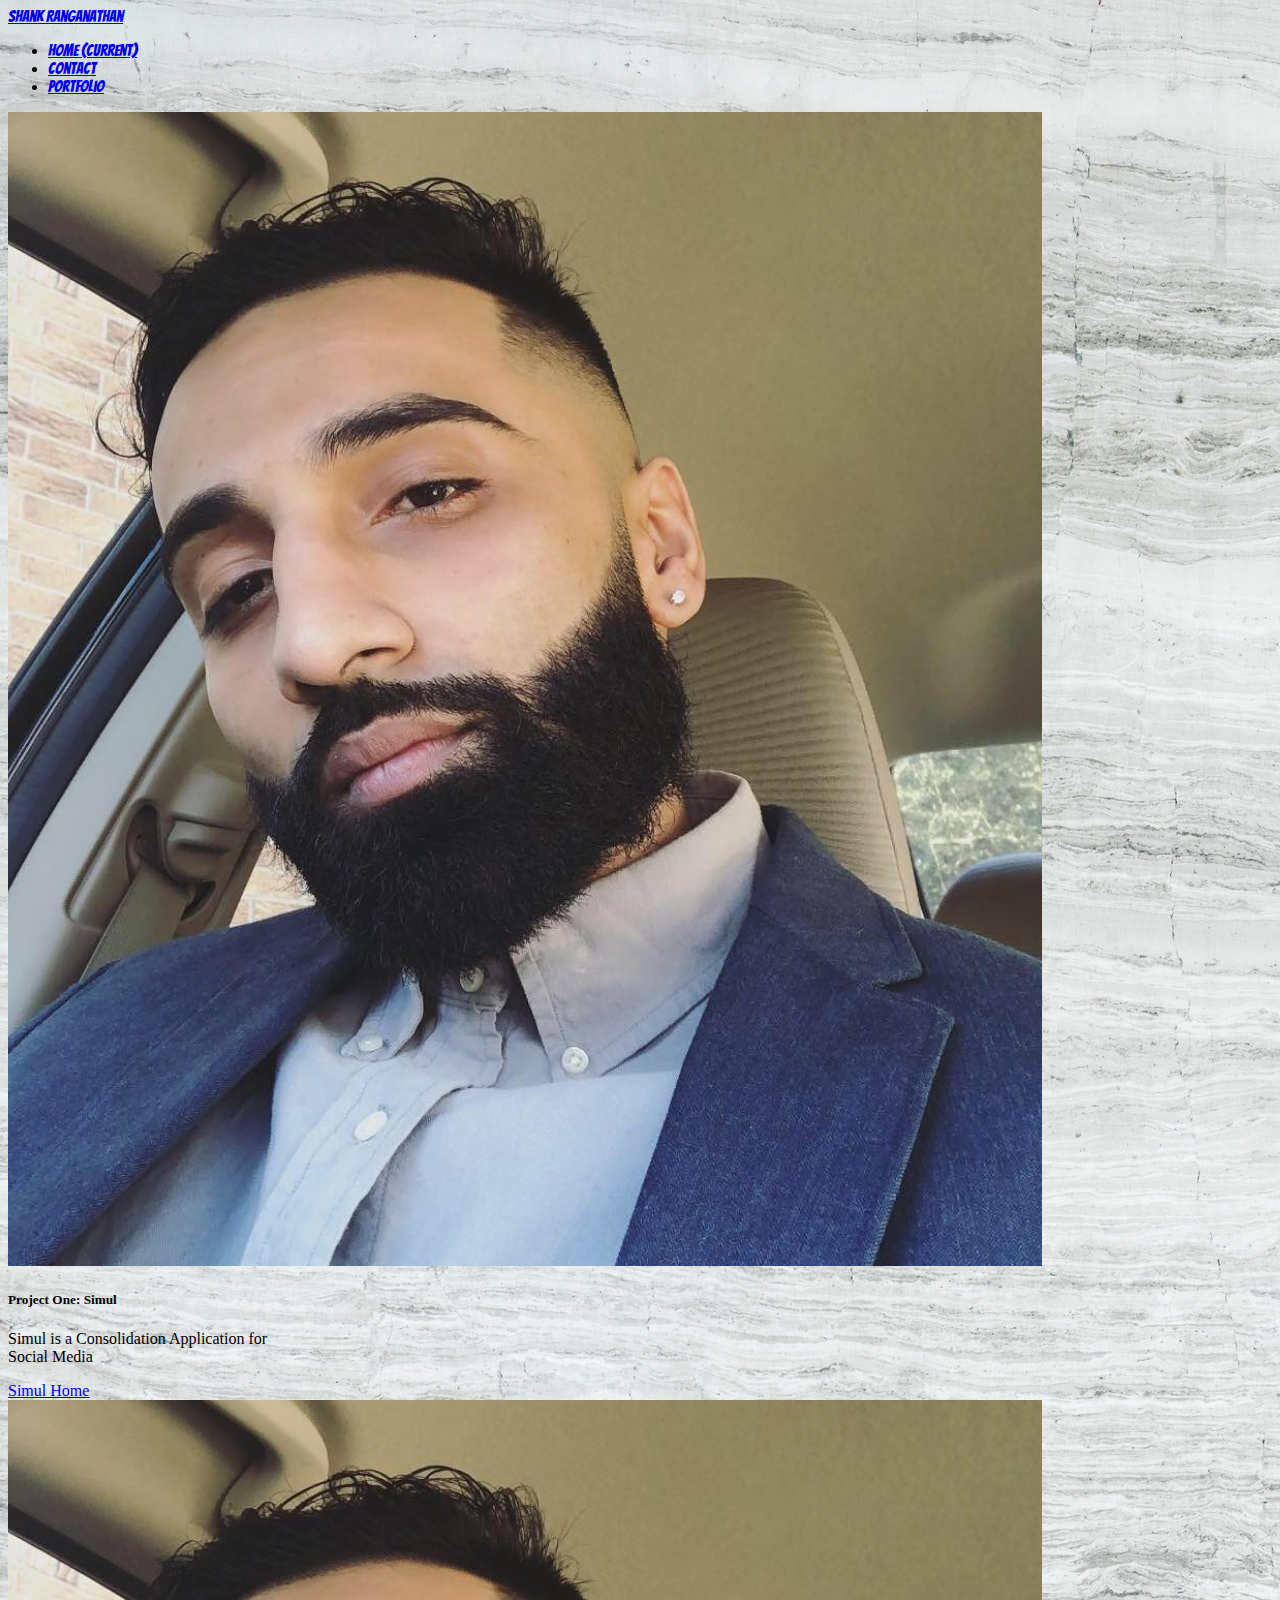
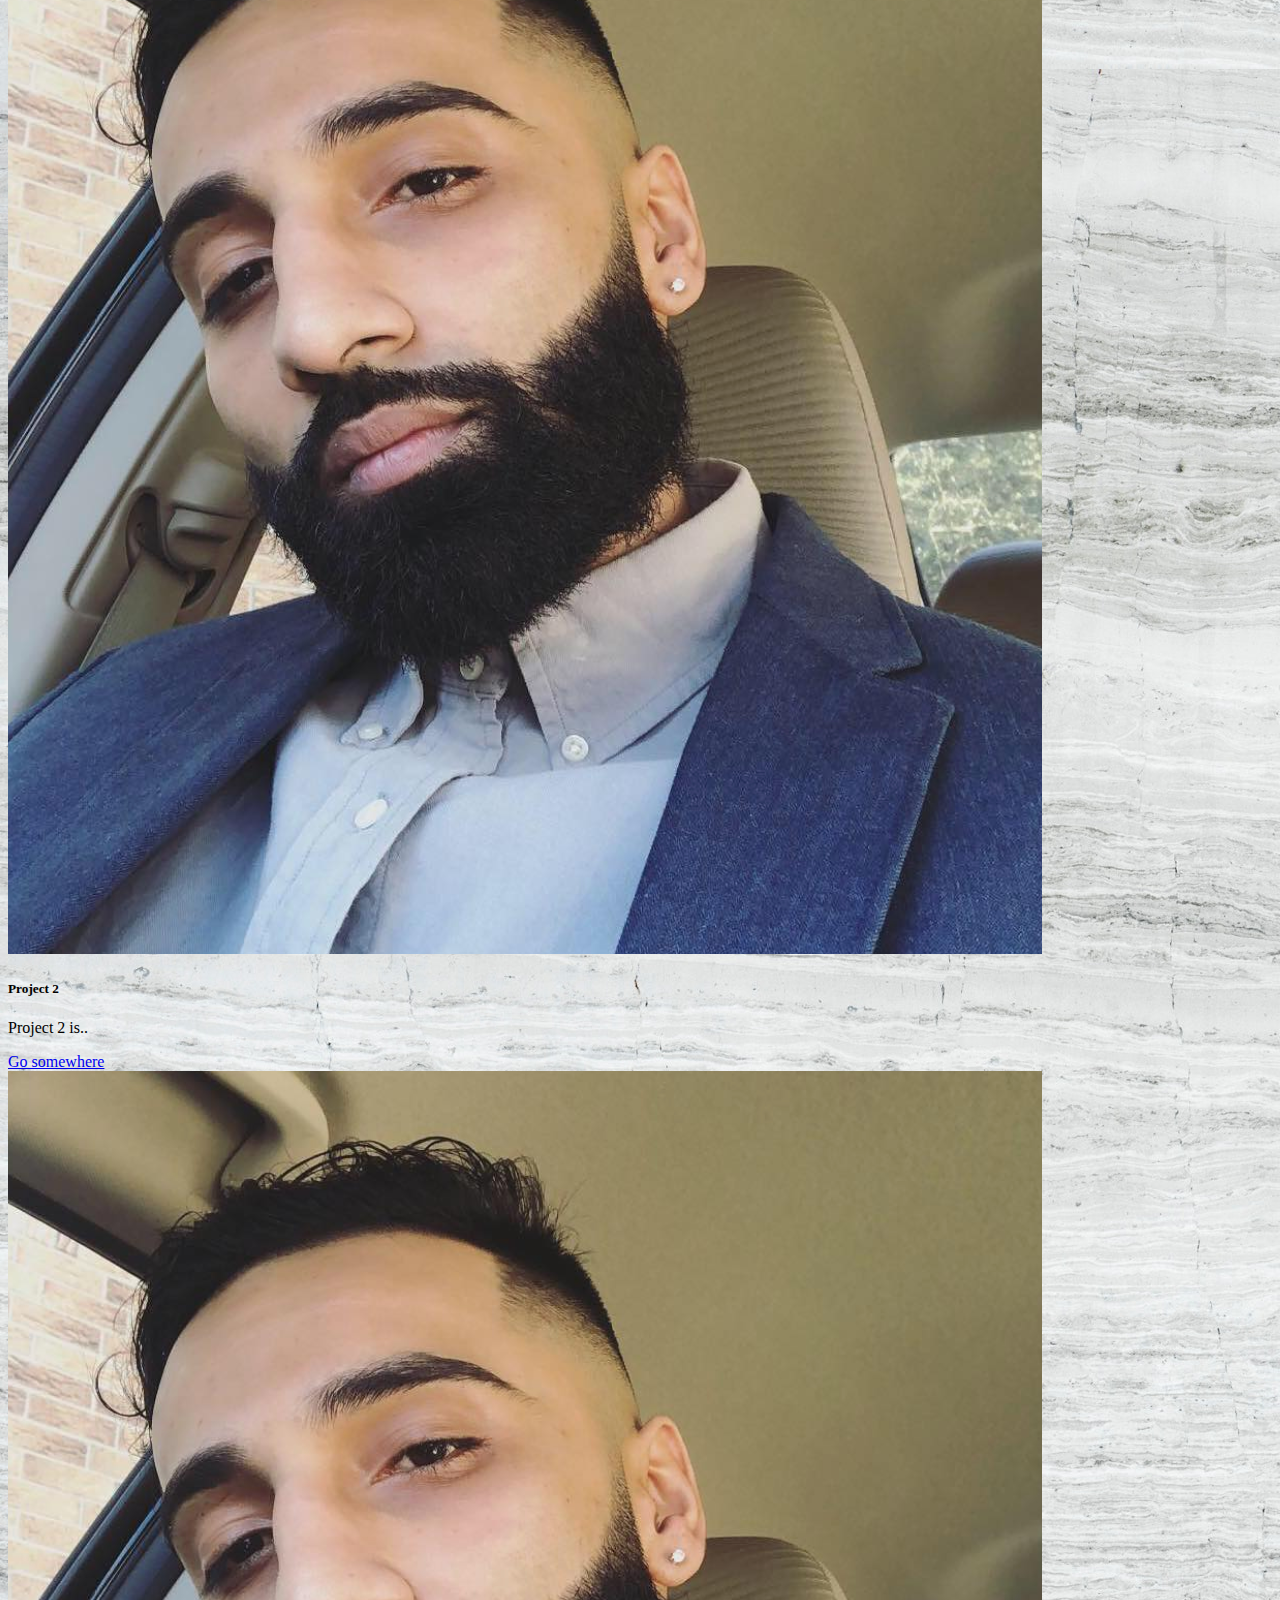
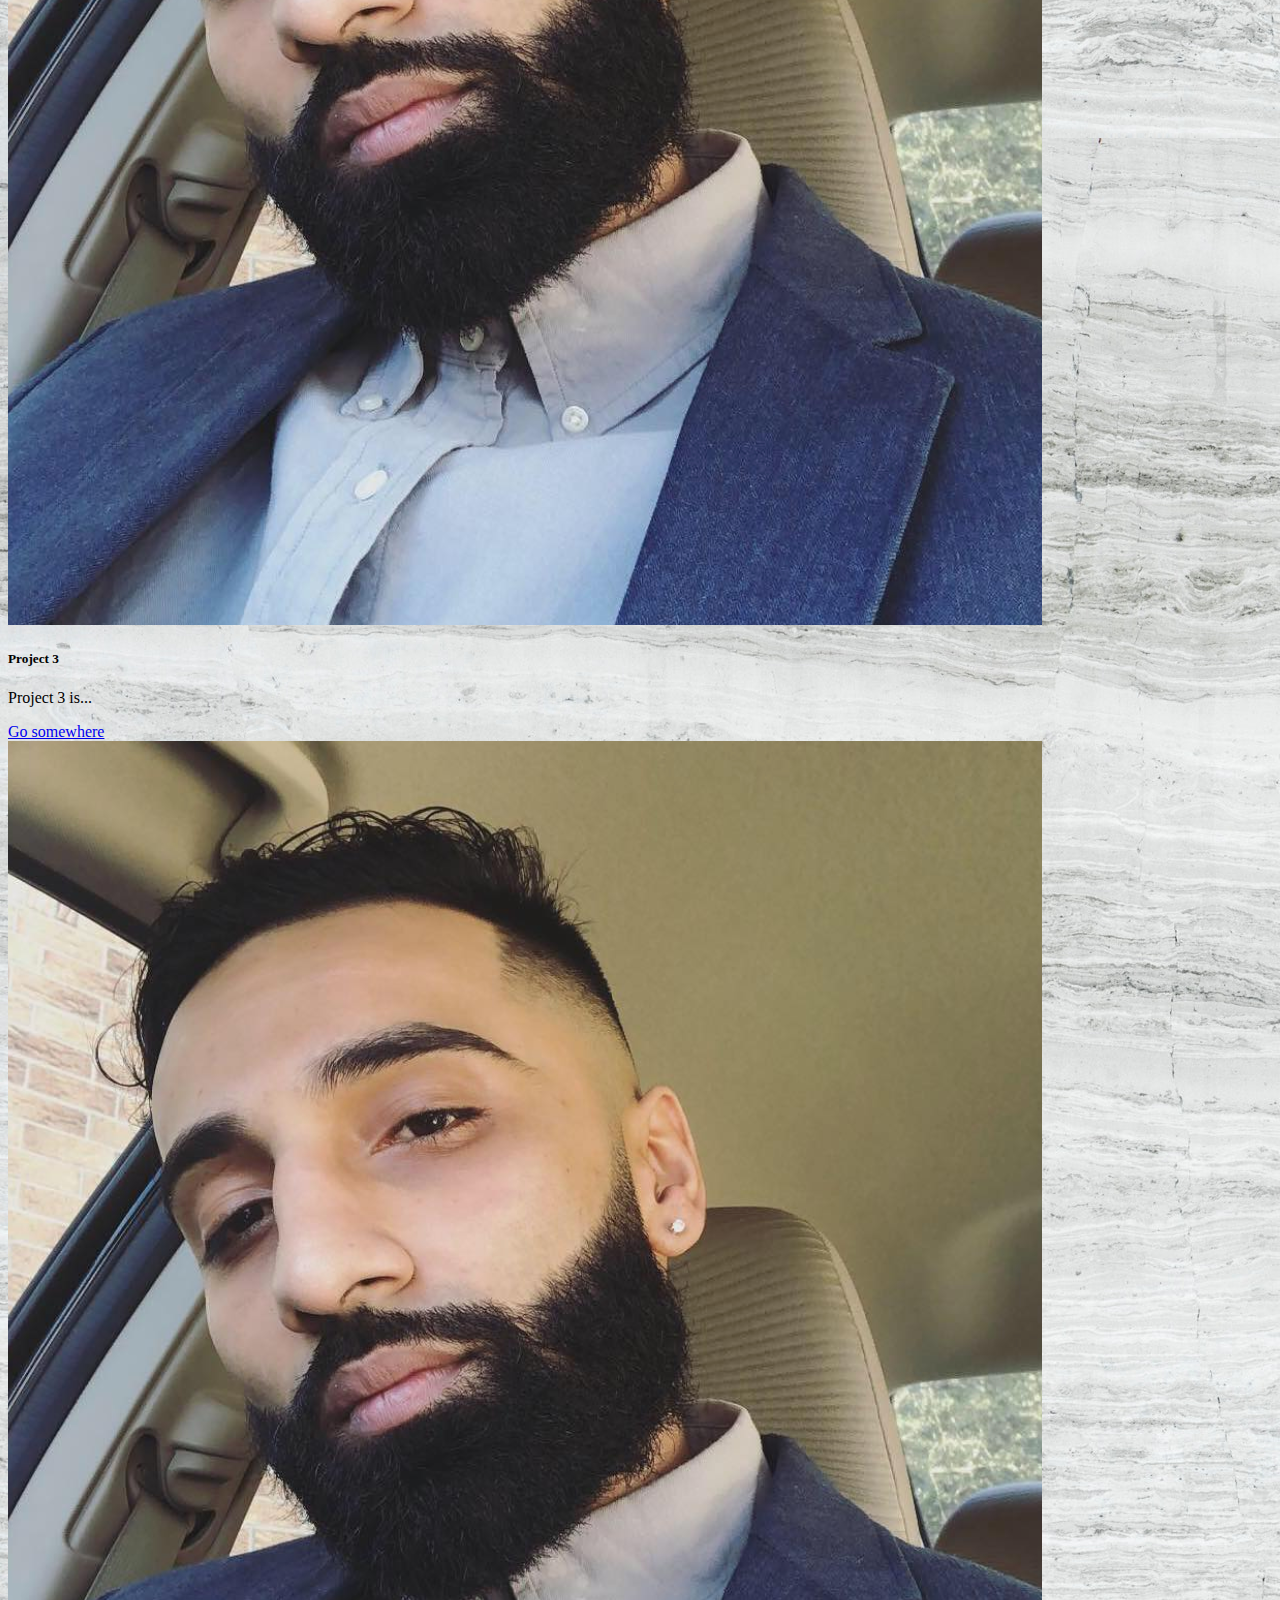
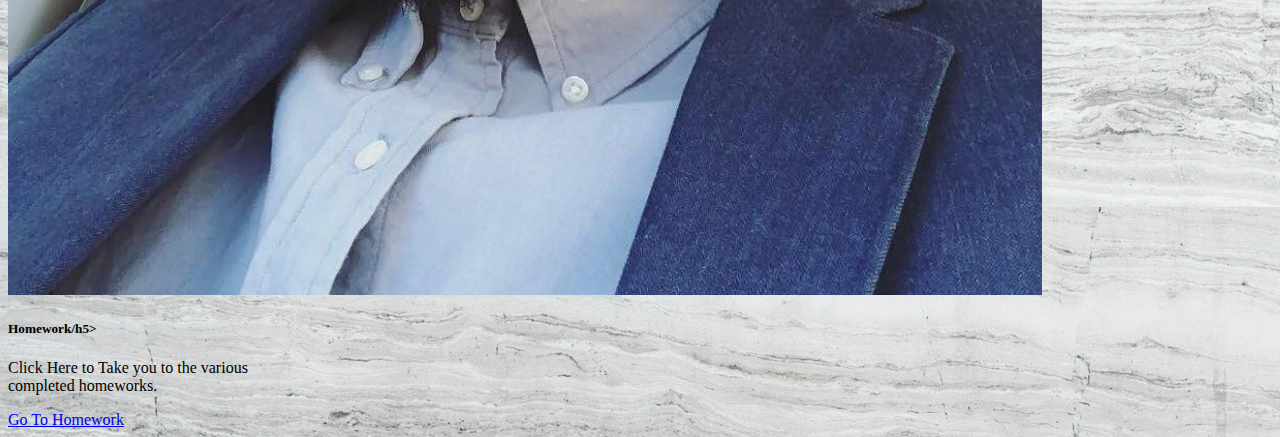
==== portfolio.html @ c3b1c1bc "Add files via upload" ====
<!DOCTYPE html>
<html>
<head>
  <link crossorigin="anonymous"
        href="https://stackpath.bootstrapcdn.com/bootstrap/4.1.3/css/bootstrap.min.css"
        integrity="sha384-MCw98/SFnGE8fJT3GXwEOngsV7Zt27NXFoaoApmYm81iuXoPkFOJwJ8ERdknLPMO"
        rel="stylesheet">
  <script crossorigin="anonymous"
        integrity="sha384-q8i/X+965DzO0rT7abK41JStQIAqVgRVzpbzo5smXKp4YfRvH+8abtTE1Pi6jizo"
        src="https://code.jquery.com/jquery-3.3.1.slim.min.js"></script>
  <script crossorigin="anonymous"
        integrity="sha384-ZMP7rVo3mIykV+2+9J3UJ46jBk0WLaUAdn689aCwoqbBJiSnjAK/l8WvCWPIPm49"
        src="https://cdnjs.cloudflare.com/ajax/libs/popper.js/1.14.3/umd/popper.min.js"></script>
  <script crossorigin="anonymous"
        integrity="sha384-ChfqqxuZUCnJSK3+MXmPNIyE6ZbWh2IMqE241rYiqJxyMiZ6OW/JmZQ5stwEULTy"
        src="https://stackpath.bootstrapcdn.com/bootstrap/4.1.3/js/bootstrap.min.js"></script>
  <link href="portfolio.css"
        rel="stylesheet">
  <link href="https://fonts.googleapis.com/css?family=Bangers|Shadows+Into+Light+Two"
        rel="stylesheet">
  <title></title>
</head>
<body>
  <nav class="navbar navbar-expand-lg navbar-dark bg-dark">
    <a class="navbar-brand"
         href="index.html"
         id="mainfont">Shank Ranganathan</a>
    <div class="collapse navbar-collapse"
         id="navbarNav">
      <ul class="navbar-nav">
        <li class="nav-item active">
          <a class="nav-link"
              href="index.html"
              id="homefont">Home <span class="sr-only">(current)</span></a>
        </li>
        <li class="nav-item">
          <a class="nav-link"
              href="contact.html"
              id="contactfont">Contact</a>
        </li>
        <li class="nav-item">
          <a class="nav-link"
              href="portfolio.html"
              id="portfoliofont">Portfolio</a>
        </li>
      </ul>
    </div>
  </nav><!--Container-->
  <div class="container">
    <!-- Content here -->
    <div class="row">
      <div class="col-4">
        <div class="card"
             style="width: 18rem;">
          <img alt="Card image cap"
               class="card-img-top"
               src="aboutme2.jpg">
          <div class="card-body">
            <h5 class="card-title">Project One: Simul</h5>
            <p class="card-text">Simul is a Consolidation Application for Social Media</p><a class="btn btn-primary"
                 href="https://texas0418.github.io/simul/">Simul Home</a>
          </div>
        </div>
      </div>
      <div class="col-4">
        <div class="card"
             style="width: 18rem;">
          <img alt="Card image cap"
               class="card-img-top"
               src="aboutme2.jpg">
          <div class="card-body">
            <h5 class="card-title">Project 2</h5>
            <p class="card-text">Project 2 is..</p><a class="btn btn-primary"
                 href="#">Go somewhere</a>
          </div>
        </div>
      </div>
      <div class="col-4">
        <div class="card"
             style="width: 18rem;">
          <img alt="Card image cap"
               class="card-img-top"
               src="aboutme2.jpg">
          <div class="card-body">
            <h5 class="card-title">Project 3</h5>
            <p class="card-text">Project 3 is...</p><a class="btn btn-primary"
                 href="#">Go somewhere</a>
          </div>
        </div>
      </div>
      <div class="row"></div>
    </div>
    <div class="row">
      <div class="col-4">
        <div class="card"
             style="width: 18rem;">
          <img alt="Card image cap"
               class="card-img-top"
               src="aboutme2.jpg">
          <div class="card-body">
            <h5 class="card-title">Homework/h5&gt;</h5>
            <p class="card-text">Click Here to Take you to the various completed homeworks.</p><a class="btn btn-primary"
                 href="#">Go To Homework</a>
          </div>
        </div>
      </div>
    </div>
  </div>
</body>
</html>
---- portfolio.css ----
body {
  background-image: url("background.jpg");
}
#mainfont {
  font-family: "Bangers", cursive;
}
#homefont {
  font-family: "Bangers", cursive;
}
#contactfont {
  font-family: "Bangers", cursive;
}
#portfoliofont {
  font-family: "Bangers", cursive;
}
.nodepic {
  height: 200px;
}
.javascriptpic {
  height: 200px;
}
.csspic {
  height: 200px;
}
.carousel-item {
  text-align: center !important;
}

.display-4 {
  font-family: "Shadows Into Light Two", cursive;
}
.lead {
  font-family: "Shadows Into Light Two", cursive;
}
.bio {
  font-family: "Bangers", cursive;
}
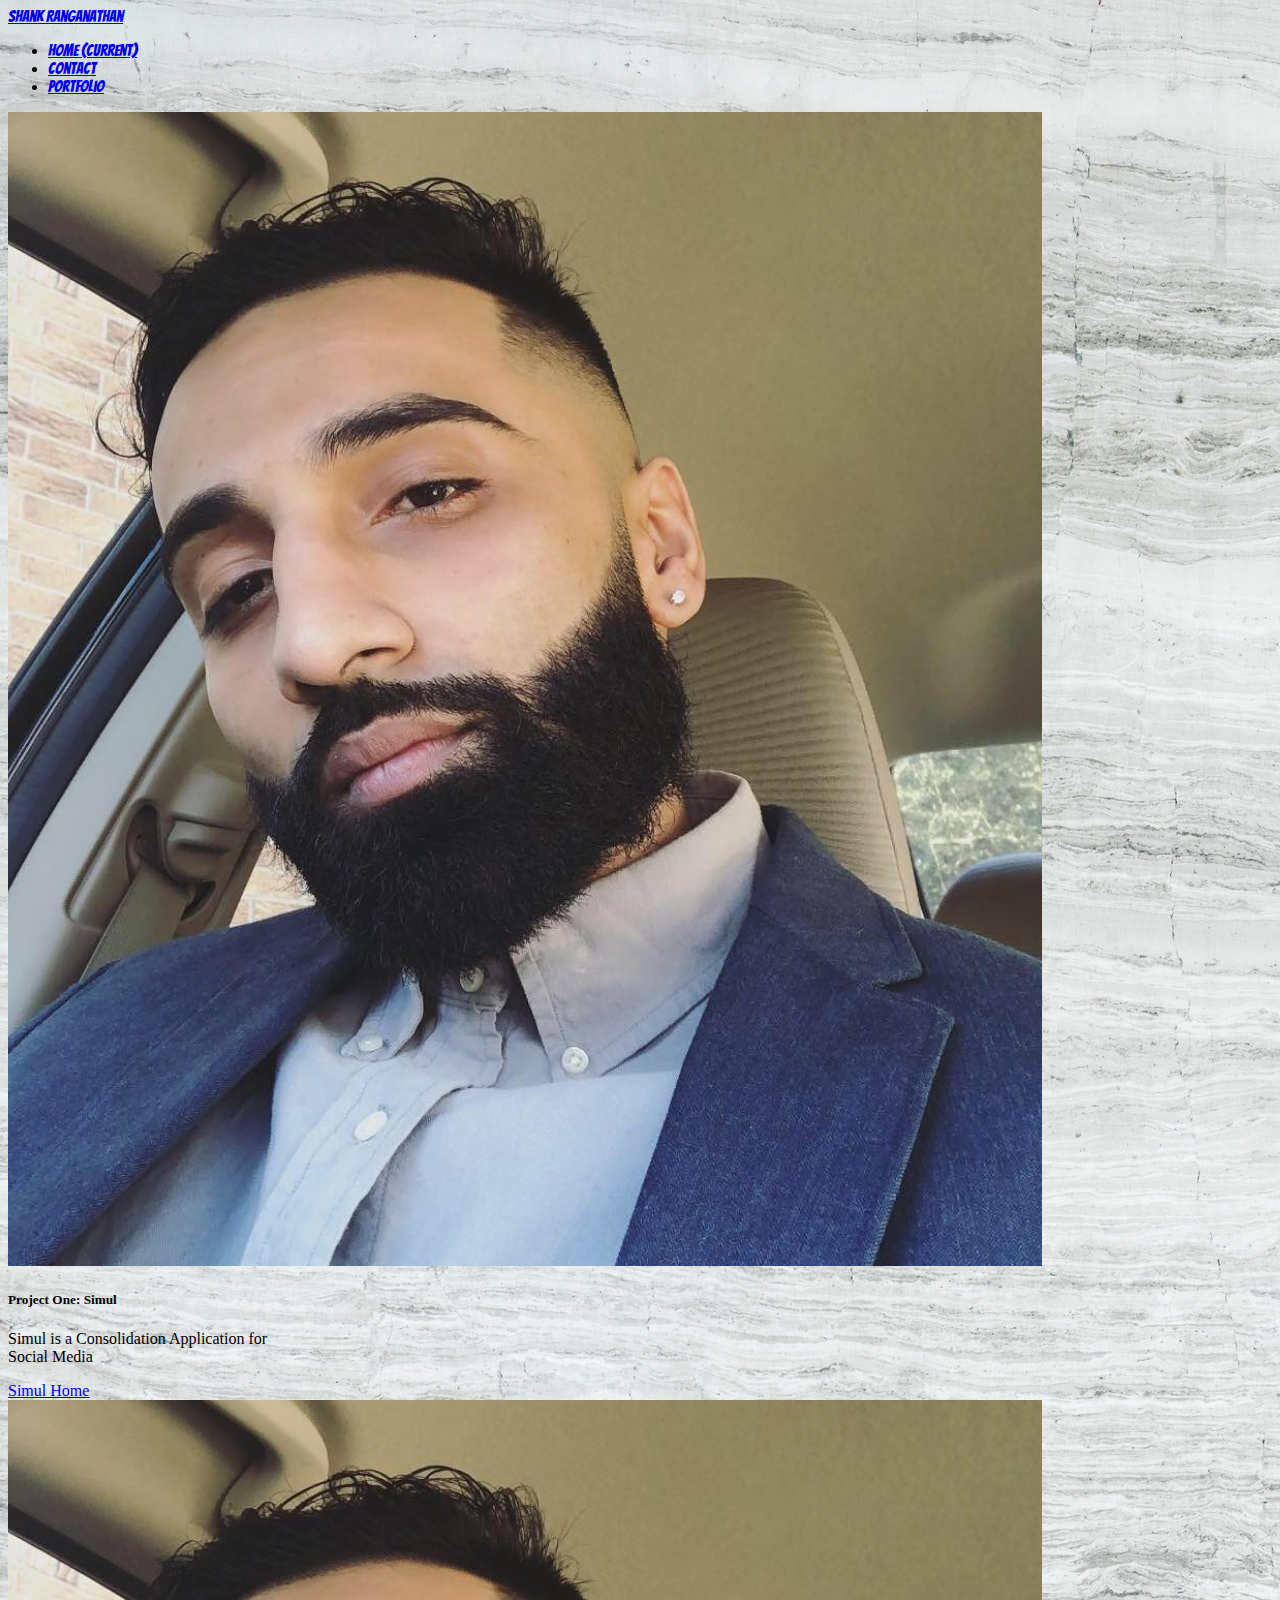
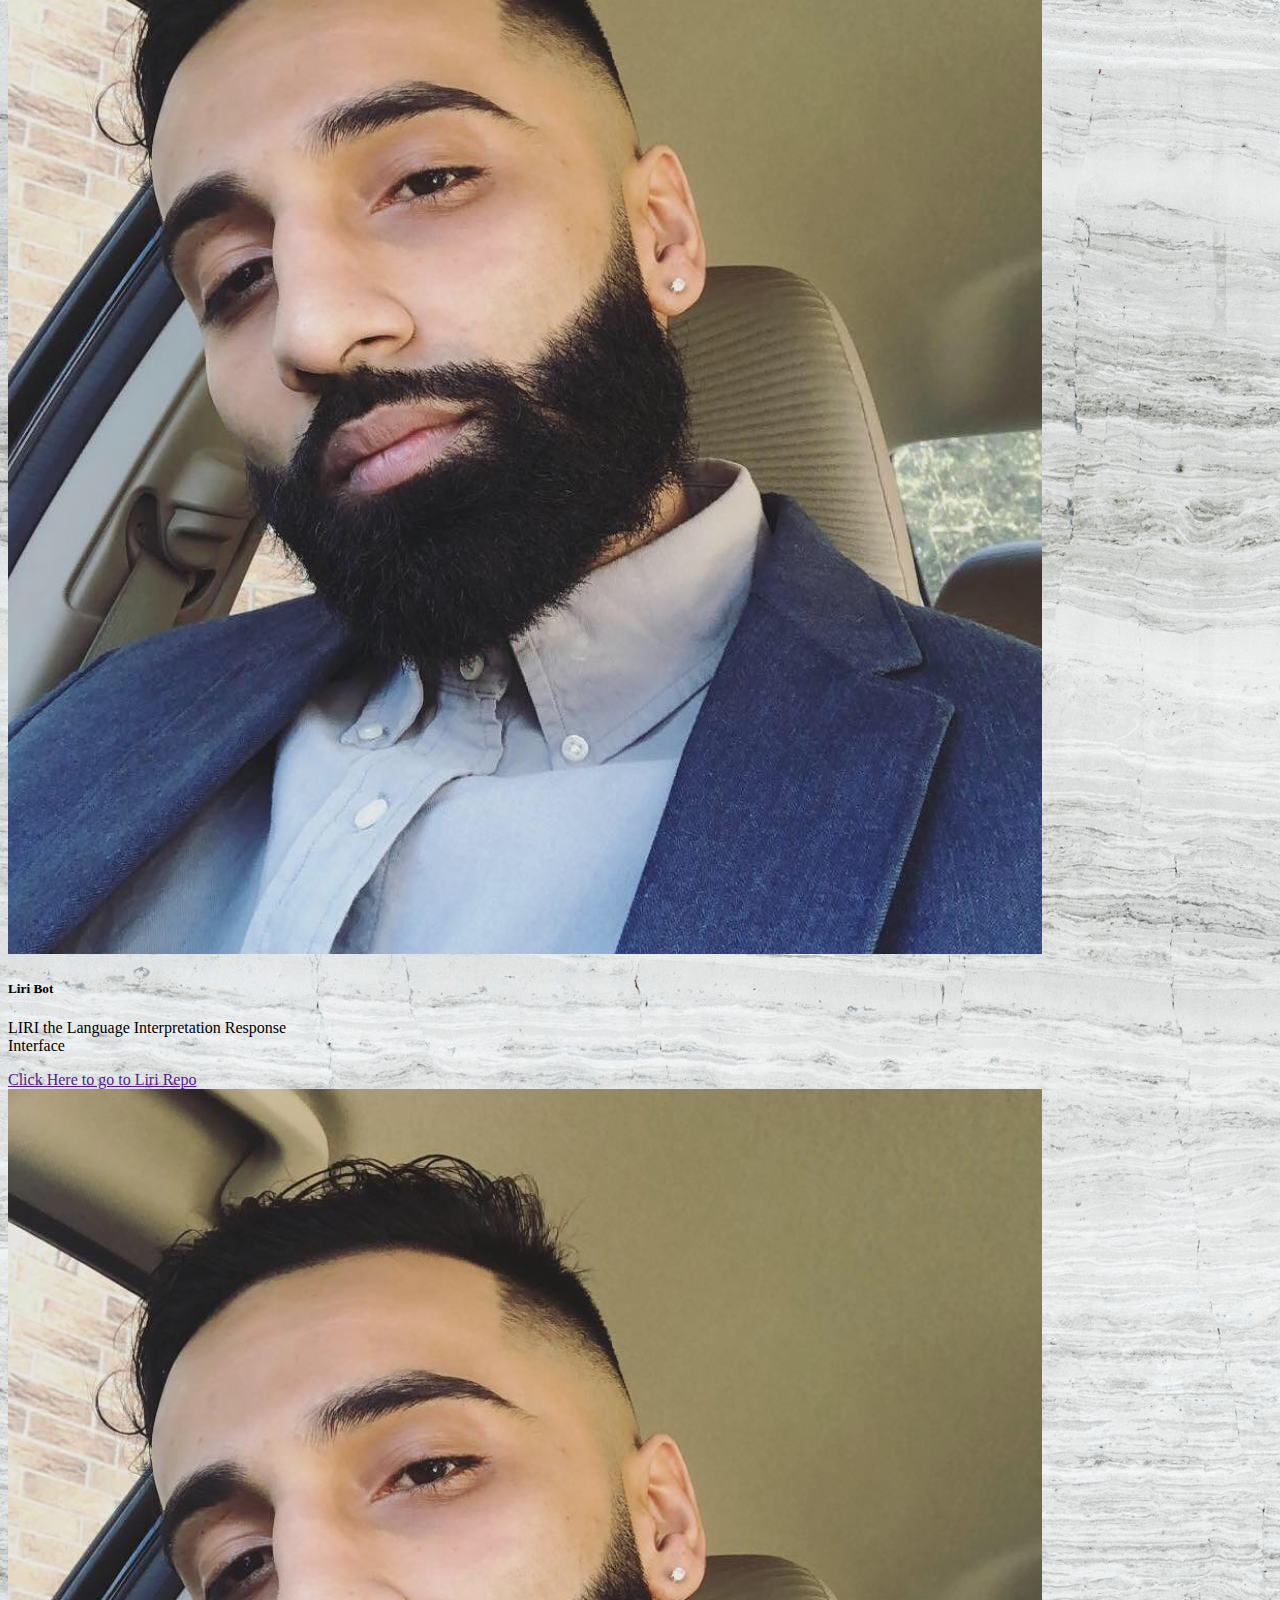
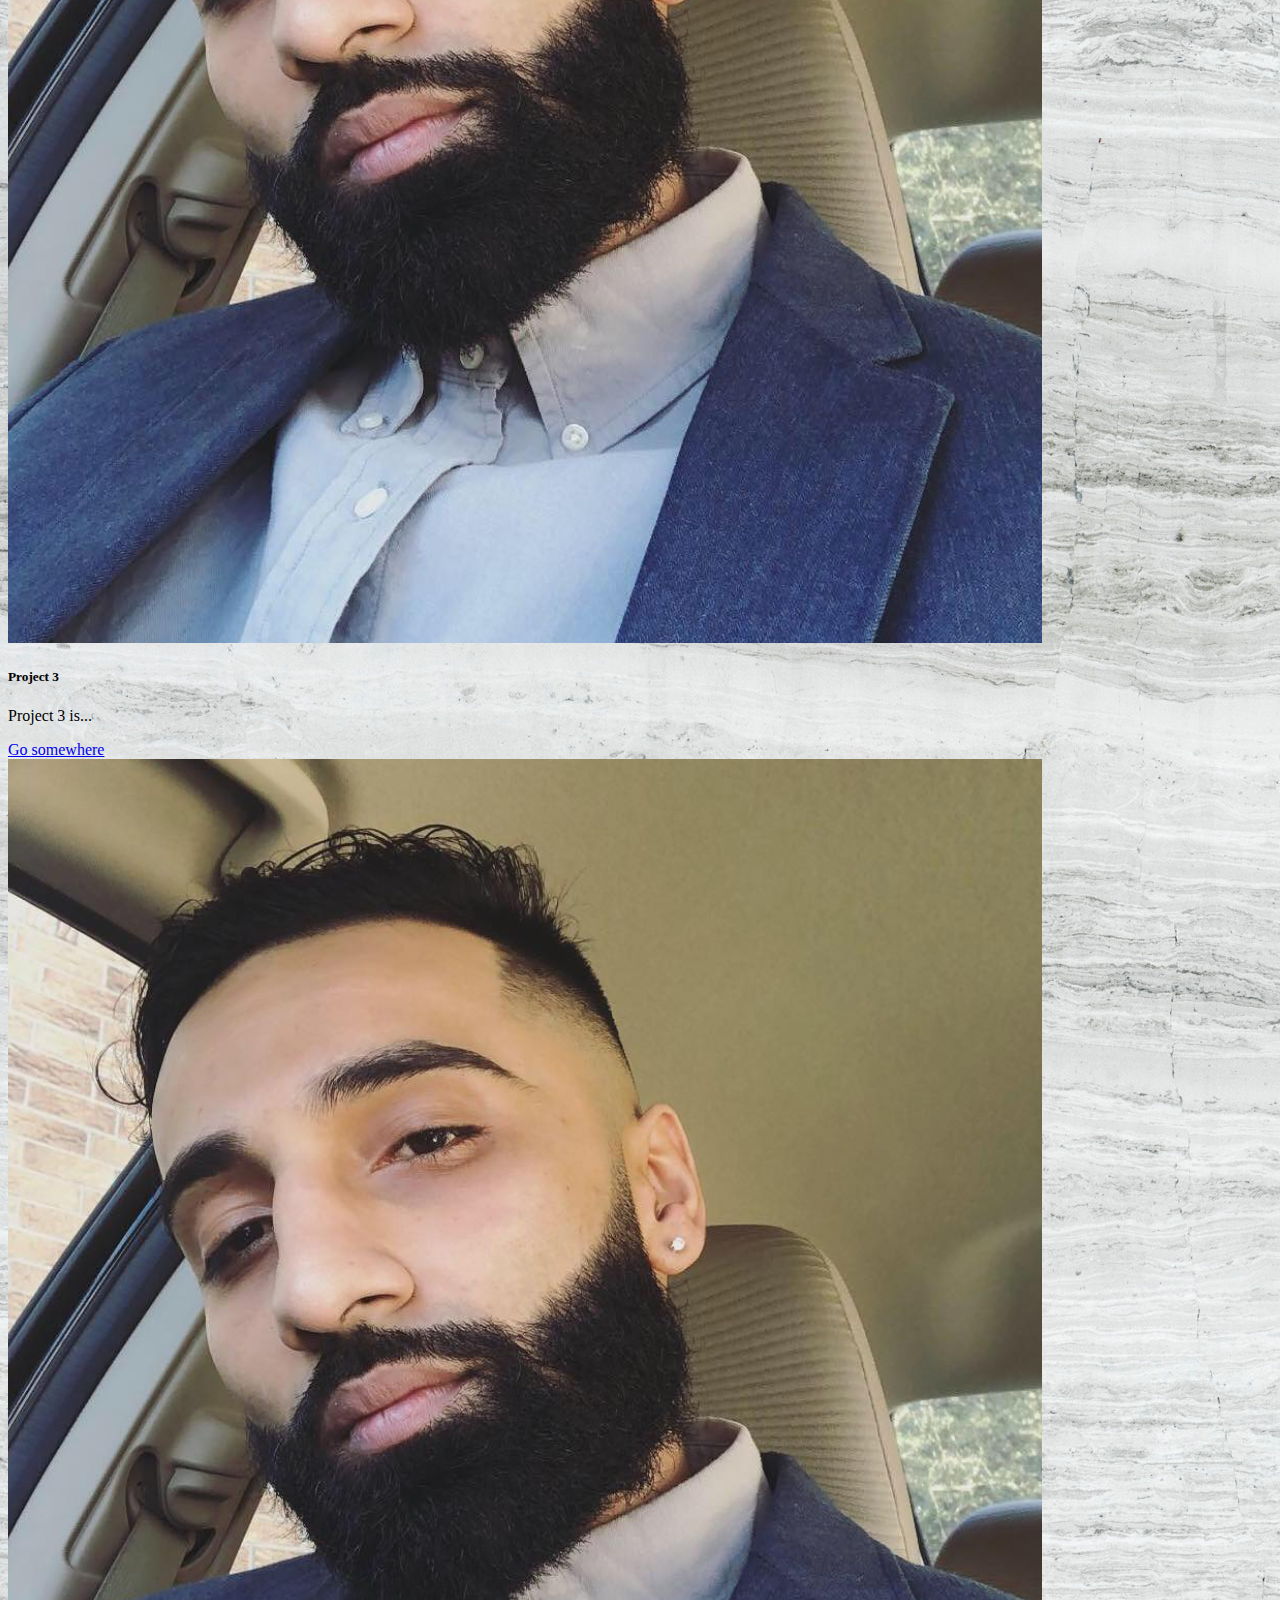
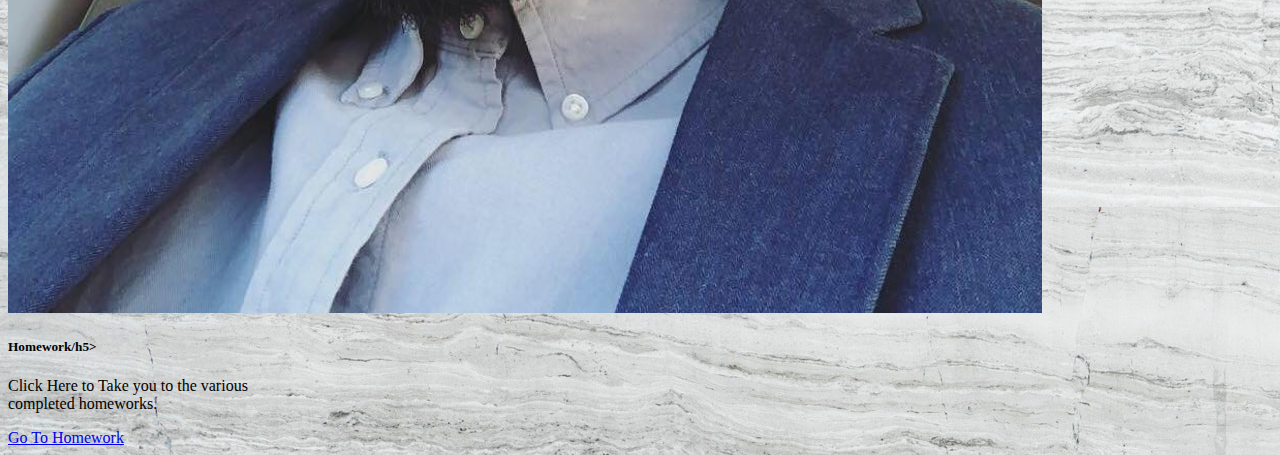
==== commit d140e6d4: "finished" ====
--- a/portfolio.html
+++ b/portfolio.html
@@ -69,9 +69,9 @@
                class="card-img-top"
                src="aboutme2.jpg">
           <div class="card-body">
-            <h5 class="card-title">Project 2</h5>
-            <p class="card-text">Project 2 is..</p><a class="btn btn-primary"
-                 href="#">Go somewhere</a>
+            <h5 class="card-title">Liri Bot</h5>
+            <p class="card-text">LIRI the Language Interpretation Response Interface</p><a class="btn btn-primary"
+                 href="">Click Here to go to Liri Repo</a>
           </div>
         </div>
       </div>
@@ -84,7 +84,7 @@
           <div class="card-body">
             <h5 class="card-title">Project 3</h5>
             <p class="card-text">Project 3 is...</p><a class="btn btn-primary"
-                 href="#">Go somewhere</a>
+                 href="https://github.com/shankranga/LIRIAPP">Go somewhere</a>
           </div>
         </div>
       </div>
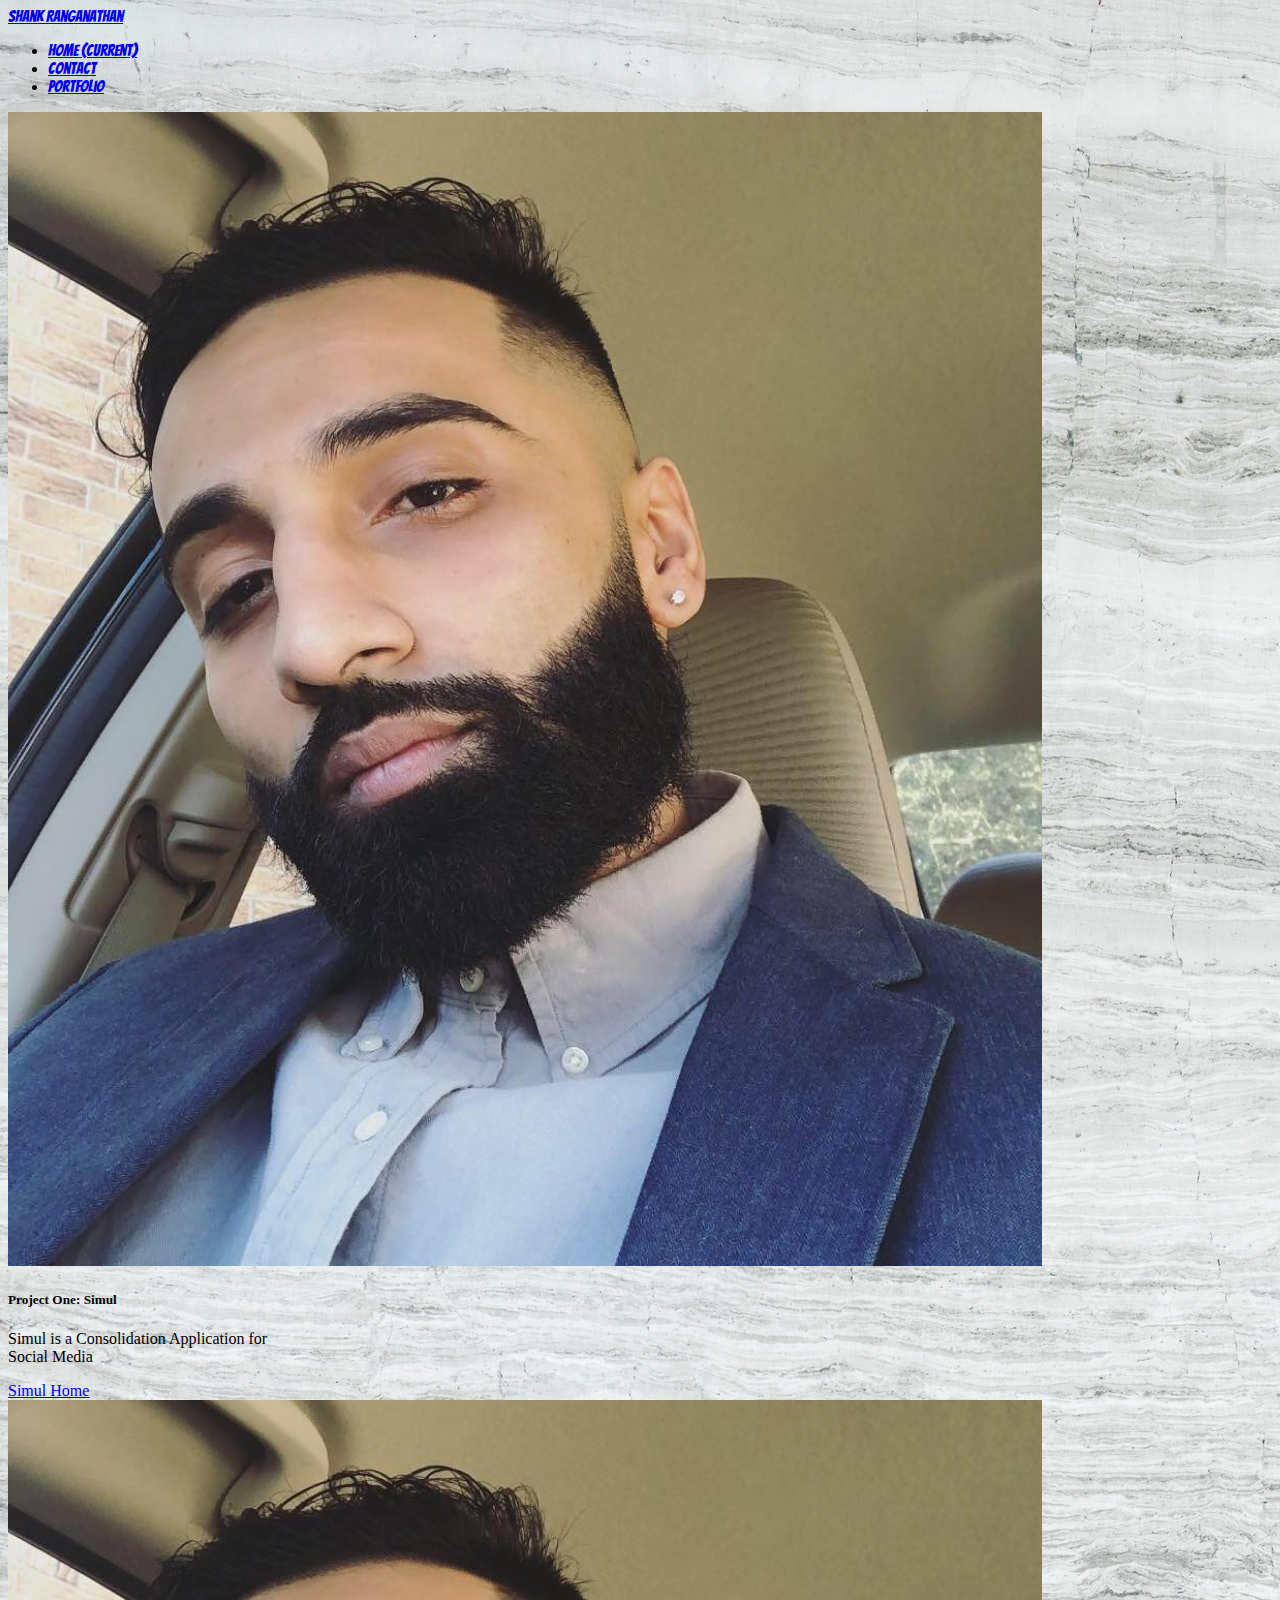
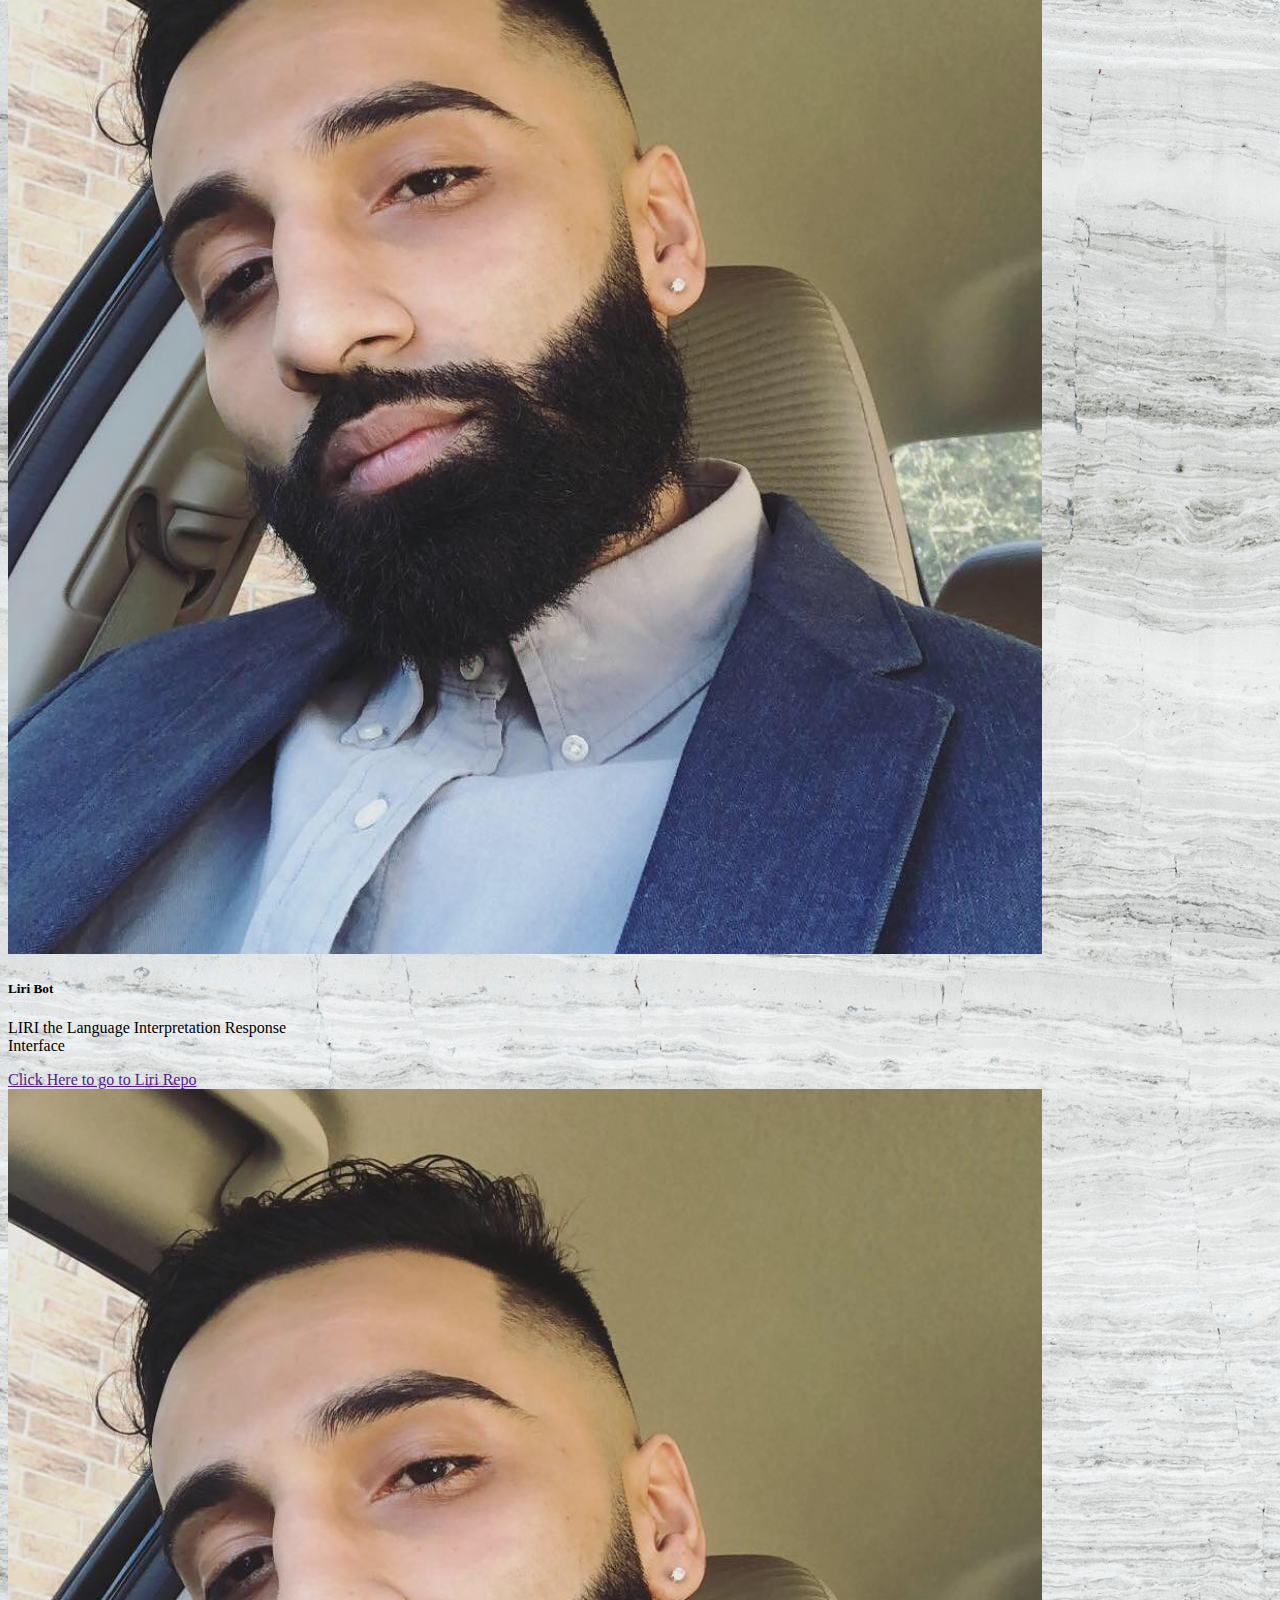
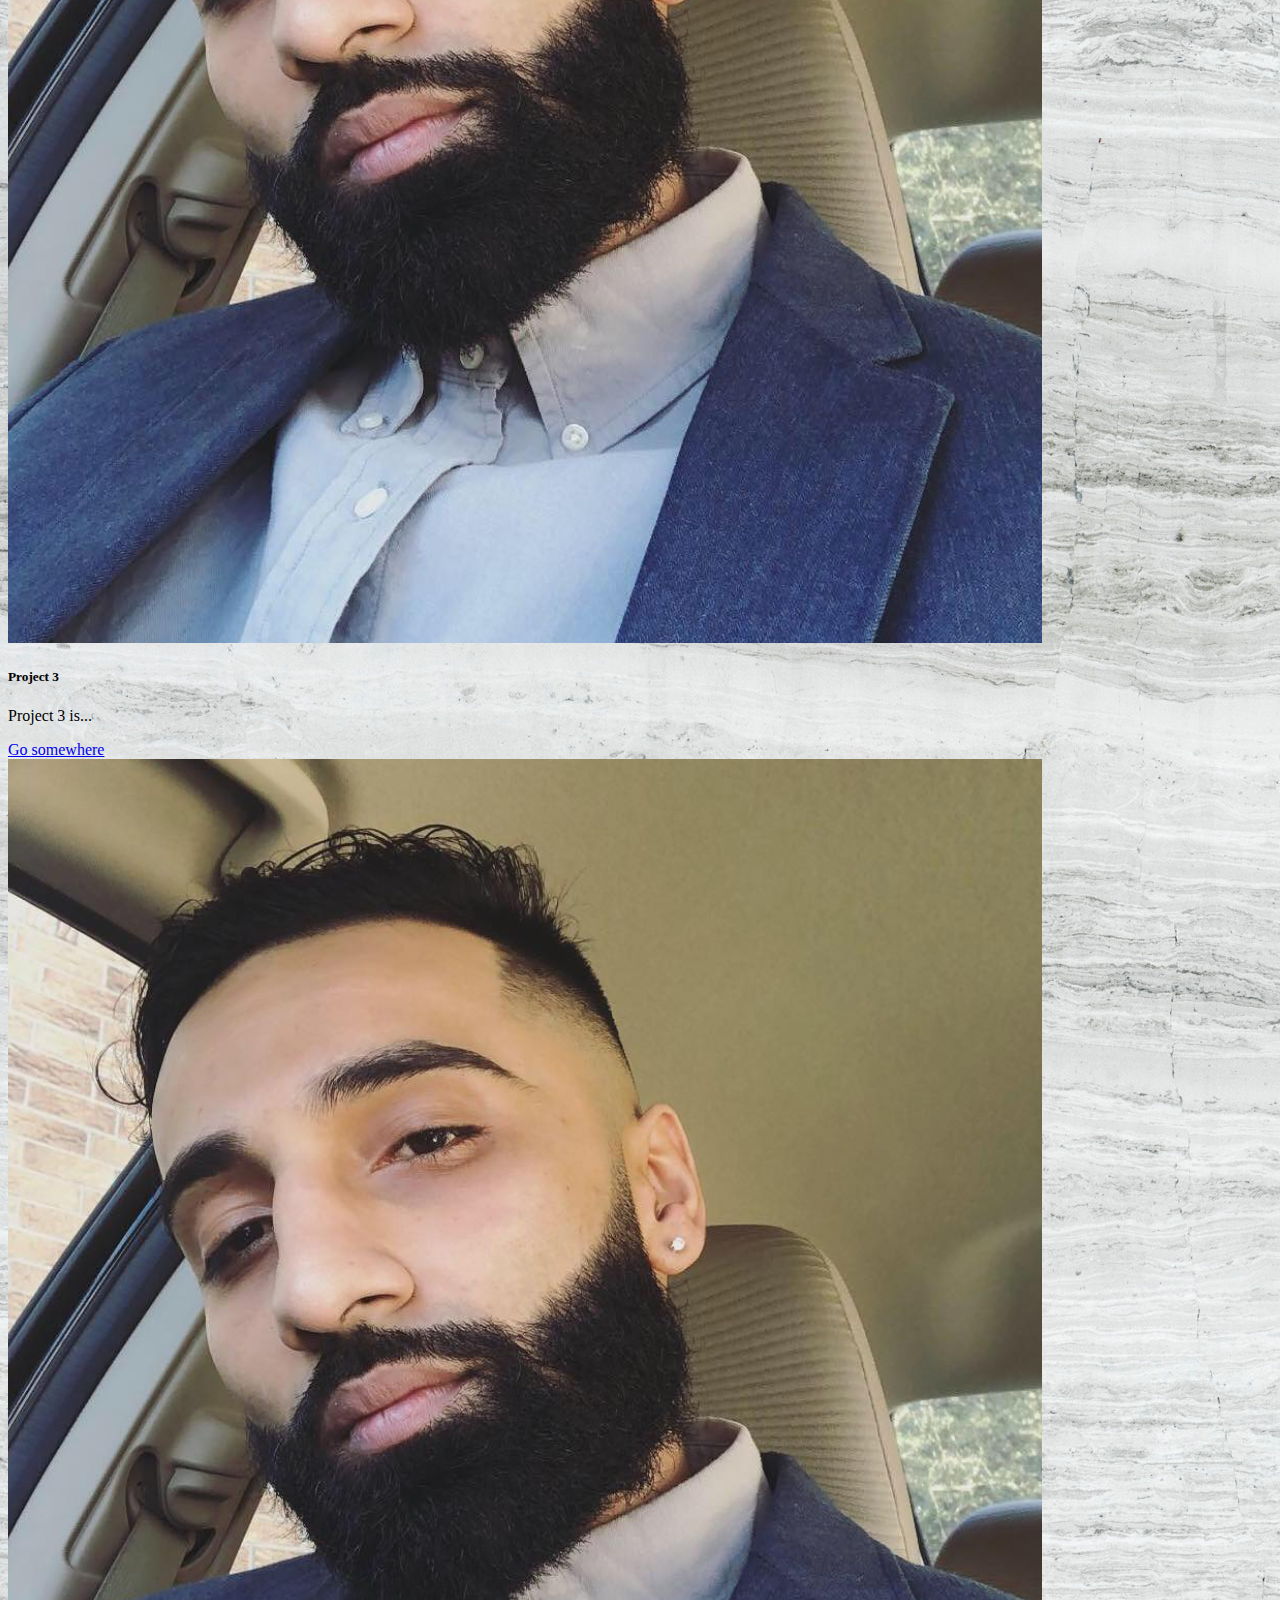
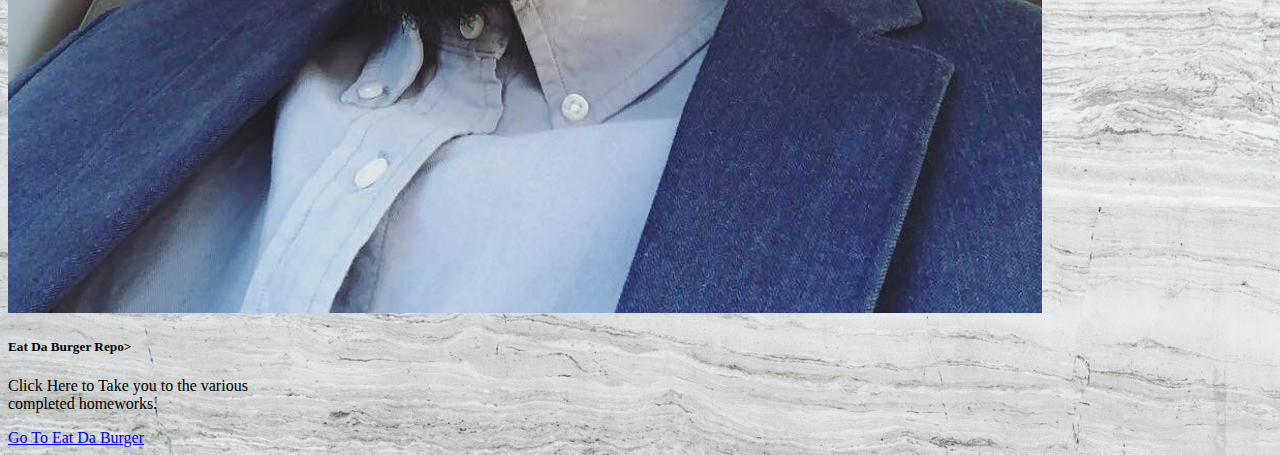
==== commit 754f9d89: "Burger Added" ====
--- a/portfolio.html
+++ b/portfolio.html
@@ -98,9 +98,9 @@
                class="card-img-top"
                src="aboutme2.jpg">
           <div class="card-body">
-            <h5 class="card-title">Homework/h5&gt;</h5>
+            <h5 class="card-title">Eat Da Burger Repo&gt;</h5>
             <p class="card-text">Click Here to Take you to the various completed homeworks.</p><a class="btn btn-primary"
-                 href="#">Go To Homework</a>
+                 href="https://github.com/shankranga/eatdaburger">Go To Eat Da Burger</a>
           </div>
         </div>
       </div>
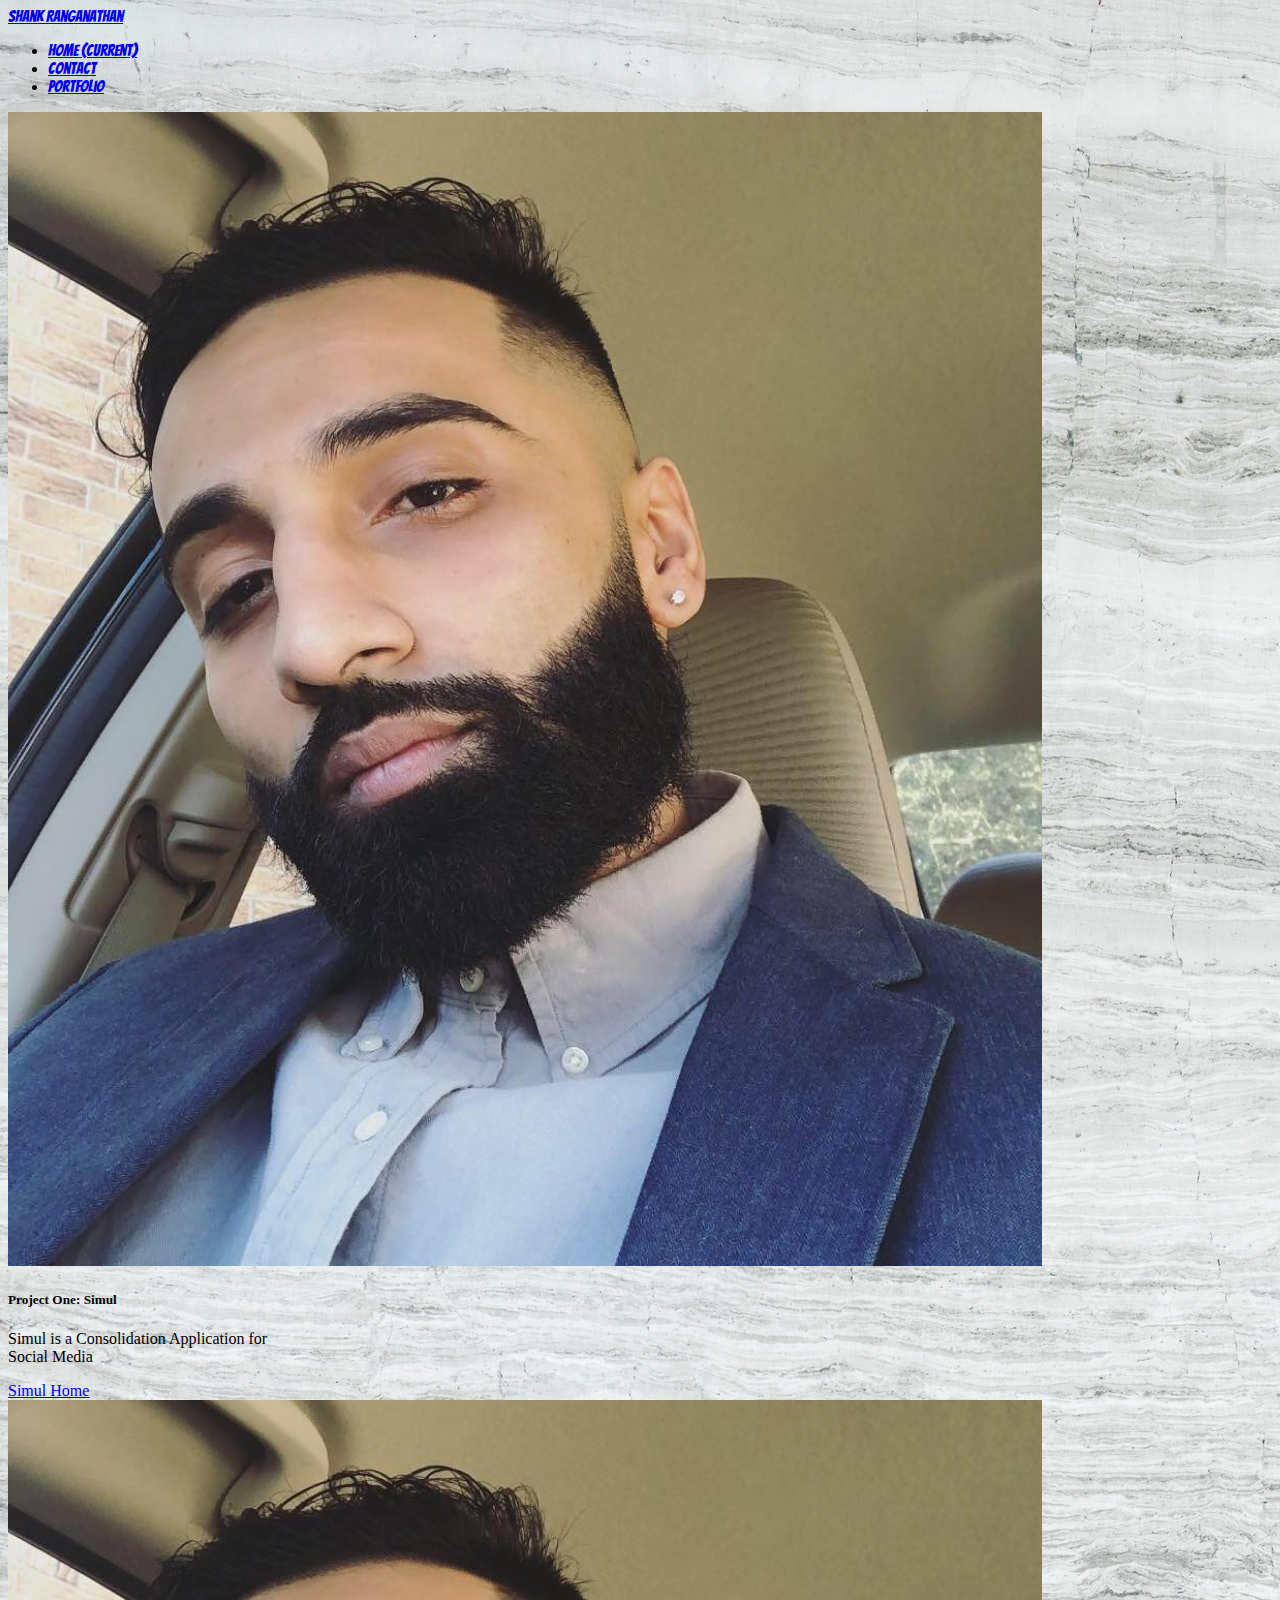
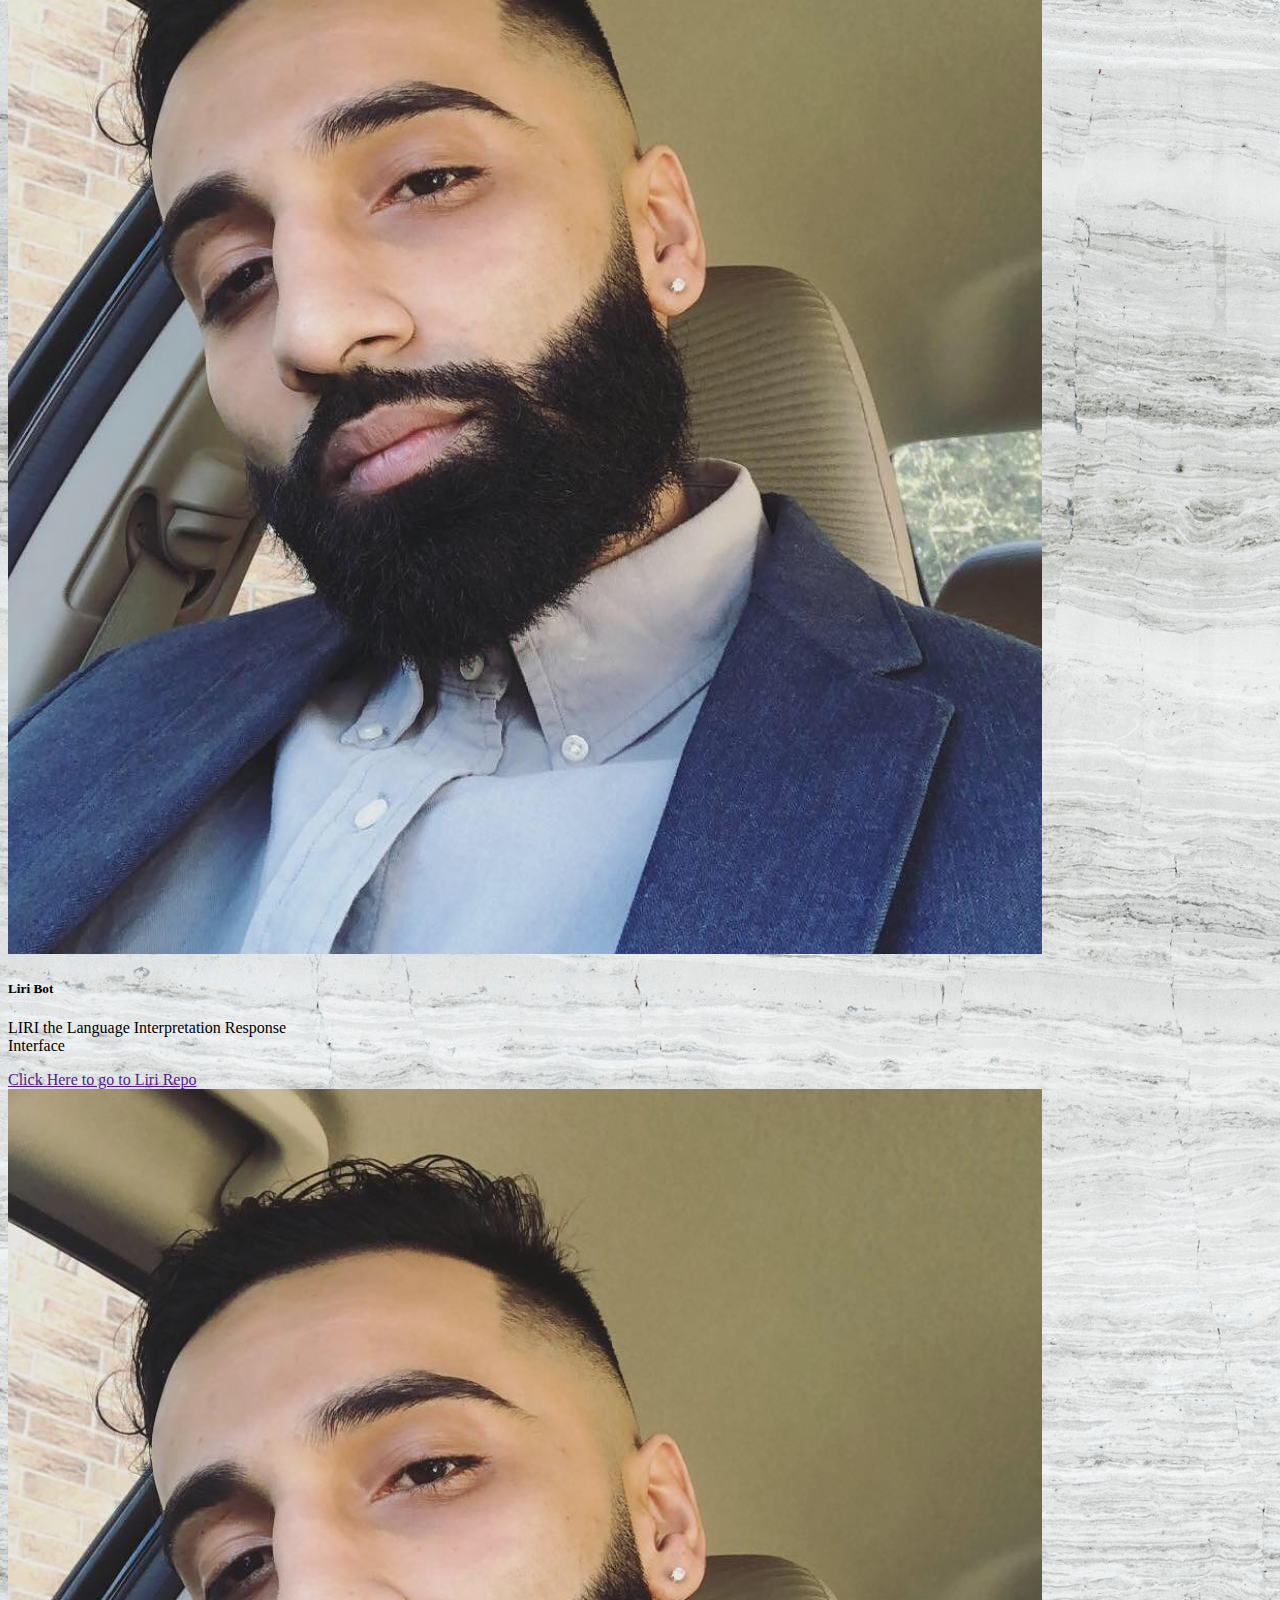
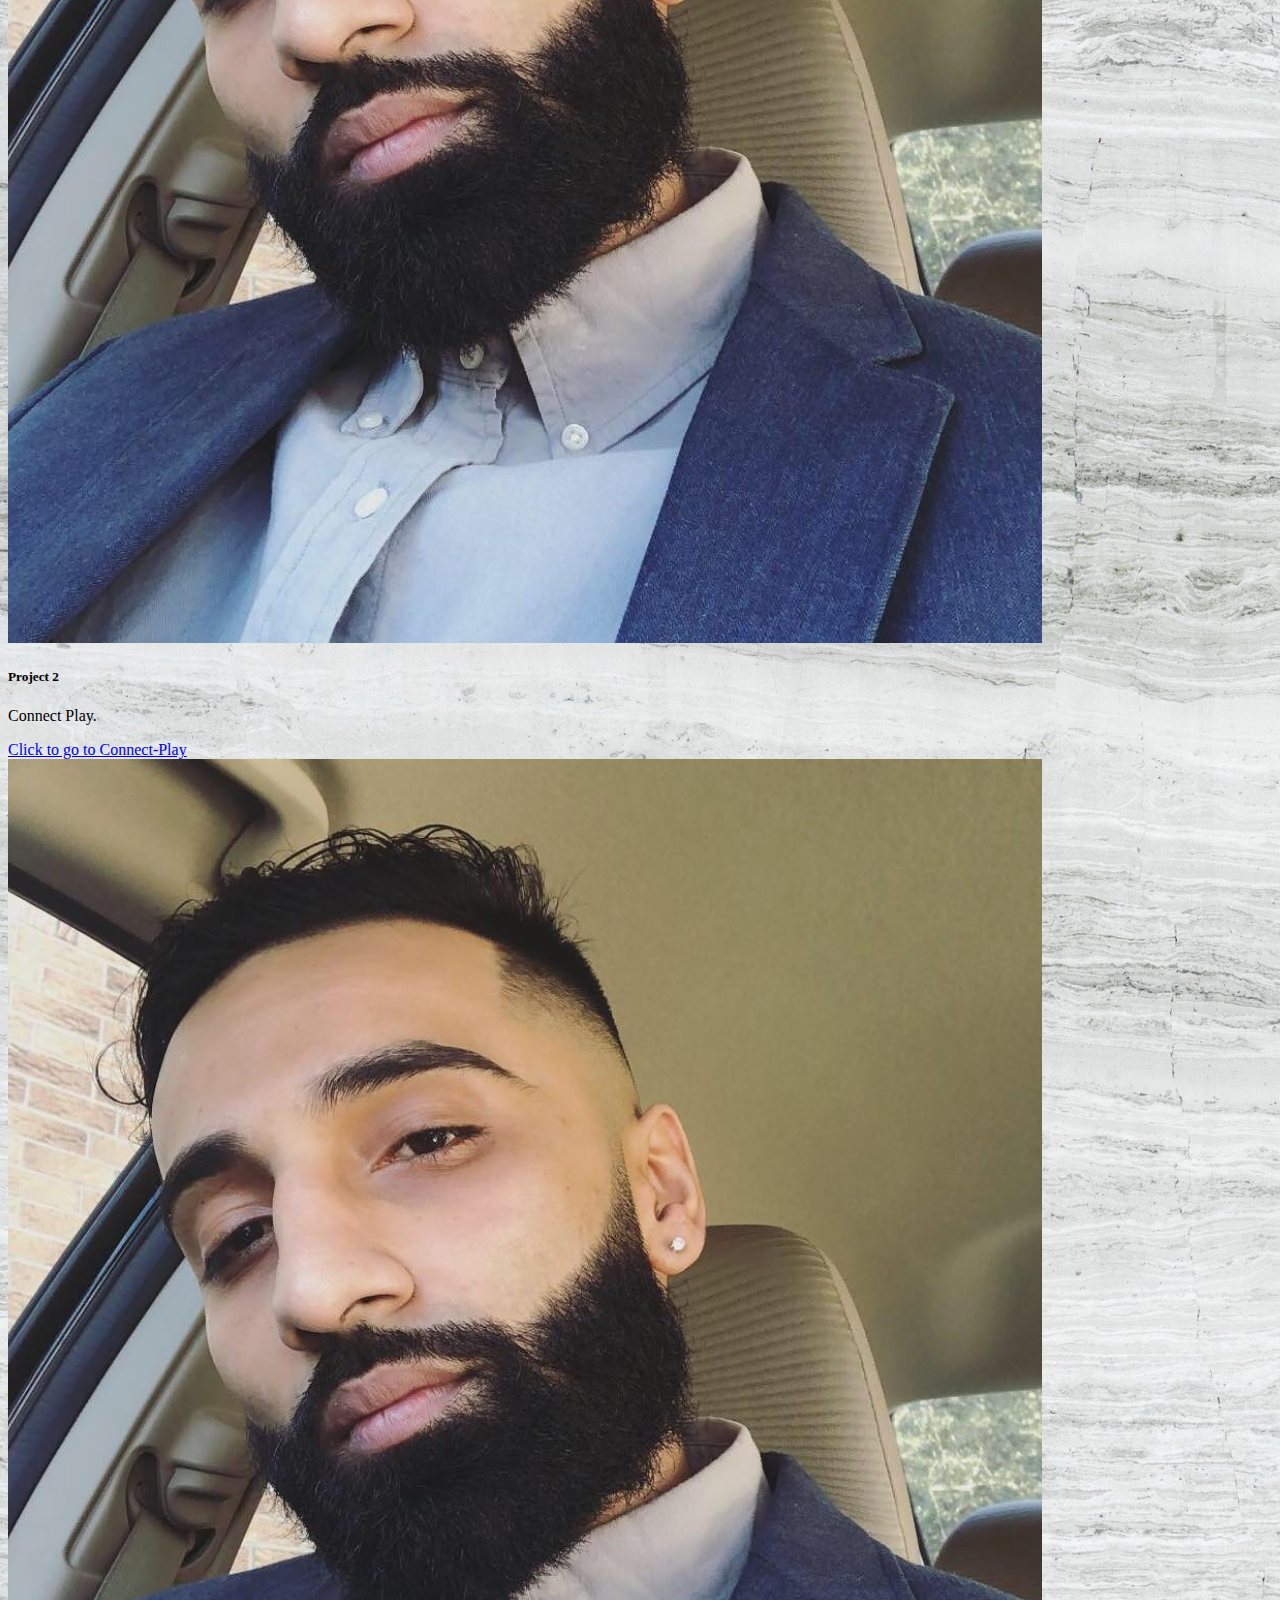
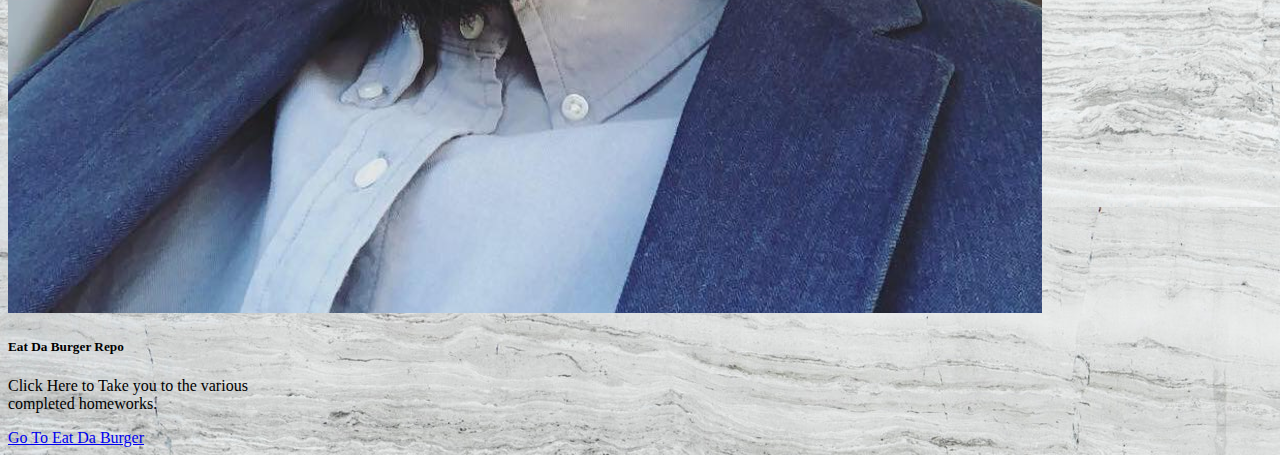
==== commit 816389d1: "project2" ====
--- a/portfolio.html
+++ b/portfolio.html
@@ -82,9 +82,9 @@
                class="card-img-top"
                src="aboutme2.jpg">
           <div class="card-body">
-            <h5 class="card-title">Project 3</h5>
-            <p class="card-text">Project 3 is...</p><a class="btn btn-primary"
-                 href="https://github.com/shankranga/LIRIAPP">Go somewhere</a>
+            <h5 class="card-title">Project 2</h5>
+            <p class="card-text">Connect Play.</p><a class="btn btn-primary"
+                 href="https://cherry-sundae-19493.herokuapp.com/">Click to go to Connect-Play</a>
           </div>
         </div>
       </div>
@@ -98,7 +98,7 @@
                class="card-img-top"
                src="aboutme2.jpg">
           <div class="card-body">
-            <h5 class="card-title">Eat Da Burger Repo&gt;</h5>
+            <h5 class="card-title">Eat Da Burger Repo</h5>
             <p class="card-text">Click Here to Take you to the various completed homeworks.</p><a class="btn btn-primary"
                  href="https://github.com/shankranga/eatdaburger">Go To Eat Da Burger</a>
           </div>
